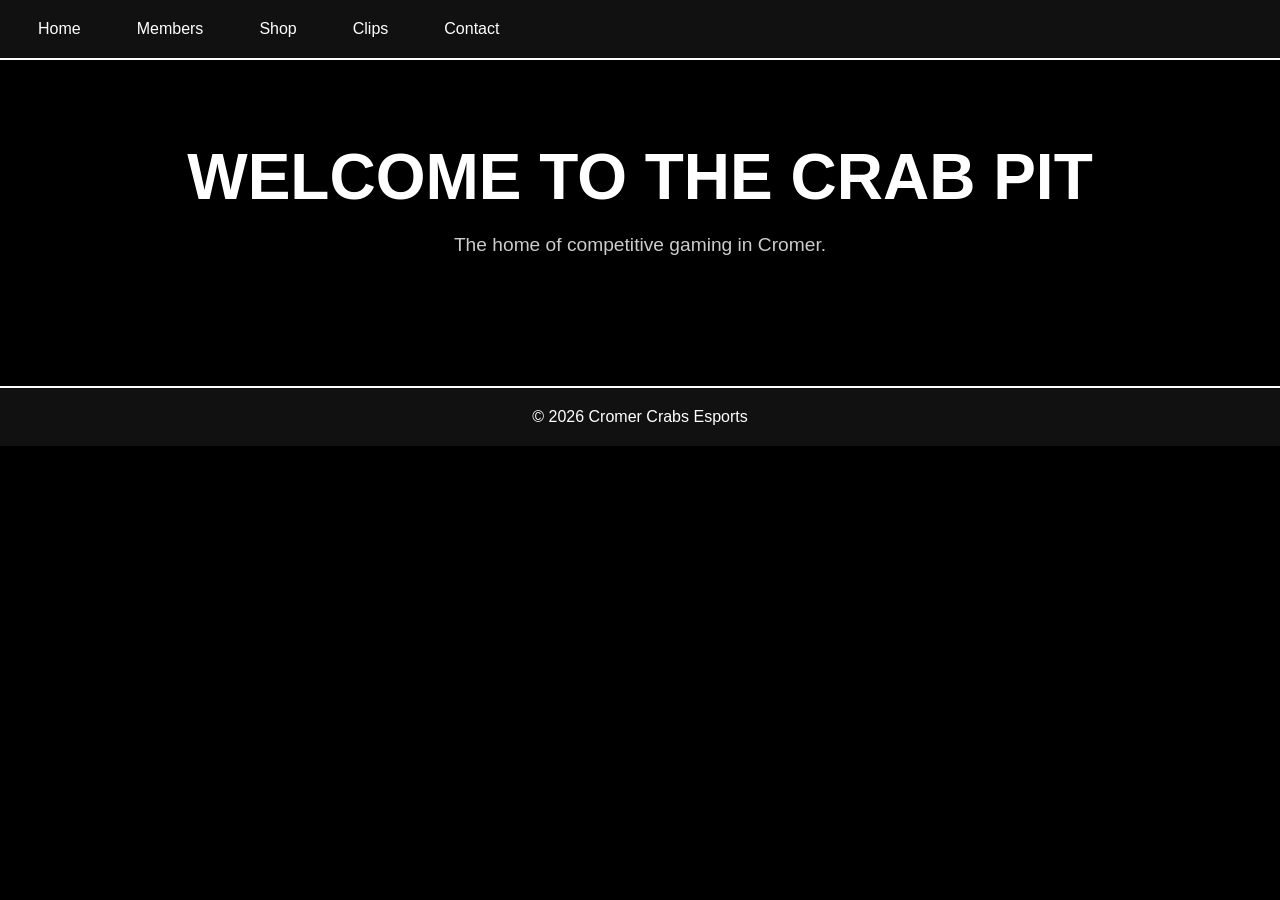
==== index.html @ 31038a5f "Correct header div structure in index.html Fix header structure by removing unnecessary tags." ====
<!DOCTYPE html>
<html lang="en">
<head>
    <meta charset="UTF-8">
    <meta name="viewport" content="width=device-width, initial-scale=1.0">
    <title>Cromer Crabs Esports</title>
    <link rel="stylesheet" href="styles.css">
</head>
<body>

<header>
    <nav>

        <div CROMER CRABS </div>

        <ul>
            <li><a href="index.html">Home</a></li>
            <li><a href="members.html">Members</a></li>
            <li><a href="shop.html">Shop</a></li>
            <li><a href="clips.html">Clips</a></li>
            <li><a href="contact.html">Contact</a></li>
        </ul>

    </nav>
</header>
<section class="hero">
    <h1>WELCOME TO THE CRAB PIT</h1>
    <p>The home of competitive gaming in Cromer.</p>
</section>

<footer>
    <p>© 2026 Cromer Crabs Esports</p>
</footer>

<script src="script.js"></script>
</body>
</html>
---- styles.css ----
* {
    margin: 0;
    padding: 0;
    box-sizing: border-box;
    font-family: Arial, sans-serif;
}

body {
    background-color: #000;
    color: #fff;
}

header {
    background: #111;
    border-bottom: 2px solid white;
    padding: 20px;
}

nav {
    display: flex;
    justify-content: space-between;
    align-items: center;
}

.logo {
    color: white;
    font-size: 2rem;
    font-weight: bold;
}


nav ul {
    display: flex;
    gap: 20px;
    list-style: none;
}

nav a {
    color: white;
    text-decoration: none;
    padding: 10px 18px;
    border-radius: 6px;
    transition: 0.3s;
}

nav a:hover {
    background: white;
    color: black;
}

nav a.active {
    background: white;
    color: black;
    font-weight: bold;
}


.hero {
    text-align: center;
    padding: 80px 20px;
}

.hero h1 {
    font-size: 4rem;
    margin-bottom: 20px;
}

.hero p {
    color: #ccc;
    font-size: 1.2rem;
}


.container {
    width: 90%;
    max-width: 1200px;
    margin: auto;
    padding: 50px 0;
}


.card-grid {
    display: grid;
    grid-template-columns: repeat(auto-fit, minmax(250px, 1fr));
    gap: 25px;
}


.card {
    background: #111;
    border: 1px solid #333;
    border-radius: 12px;
    overflow: hidden;
    transition: 0.3s;
    box-shadow: 0 0 10px rgba(255,255,255,0.05);
}

.card:hover {
    border-color: white;
    transform: translateY(-5px);
}

.card img {
    width: 100%;
    height: 250px;
    object-fit: cover;
}

.card-content {
    padding: 20px;
}

.card h3 {
    margin-bottom: 10px;
}


button {
    background: white;
    color: black;
    border: none;
    padding: 10px 20px;
    margin-top: 10px;
    border-radius: 6px;
    cursor: pointer;
    font-weight: bold;
    transition: 0.3s;
}

button:hover {
    background: #ccc;
}


.contact-form {
    max-width: 600px;
    margin: auto;
}

.contact-form input,
.contact-form textarea {
    width: 100%;
    padding: 12px;
    margin-bottom: 15px;
    background: #111;
    border: 1px solid #333;
    color: white;
    border-radius: 6px;
}

.contact-form input:focus,
.contact-form textarea:focus {
    outline: none;
    border-color: white;
}


iframe,
video {
    border-radius: 12px;
    border: 1px solid #333;
}


footer {
    text-align: center;
    padding: 20px;
    margin-top: 50px;
    background: #111;
    border-top: 2px solid #fff;
}


::-webkit-scrollbar {
    width: 10px;
}

::-webkit-scrollbar-track {
    background: #111;
}

::-webkit-scrollbar-thumb {
    background: #444;
    border-radius: 10px;
}

::-webkit-scrollbar-thumb:hover {
    background: #666;
}
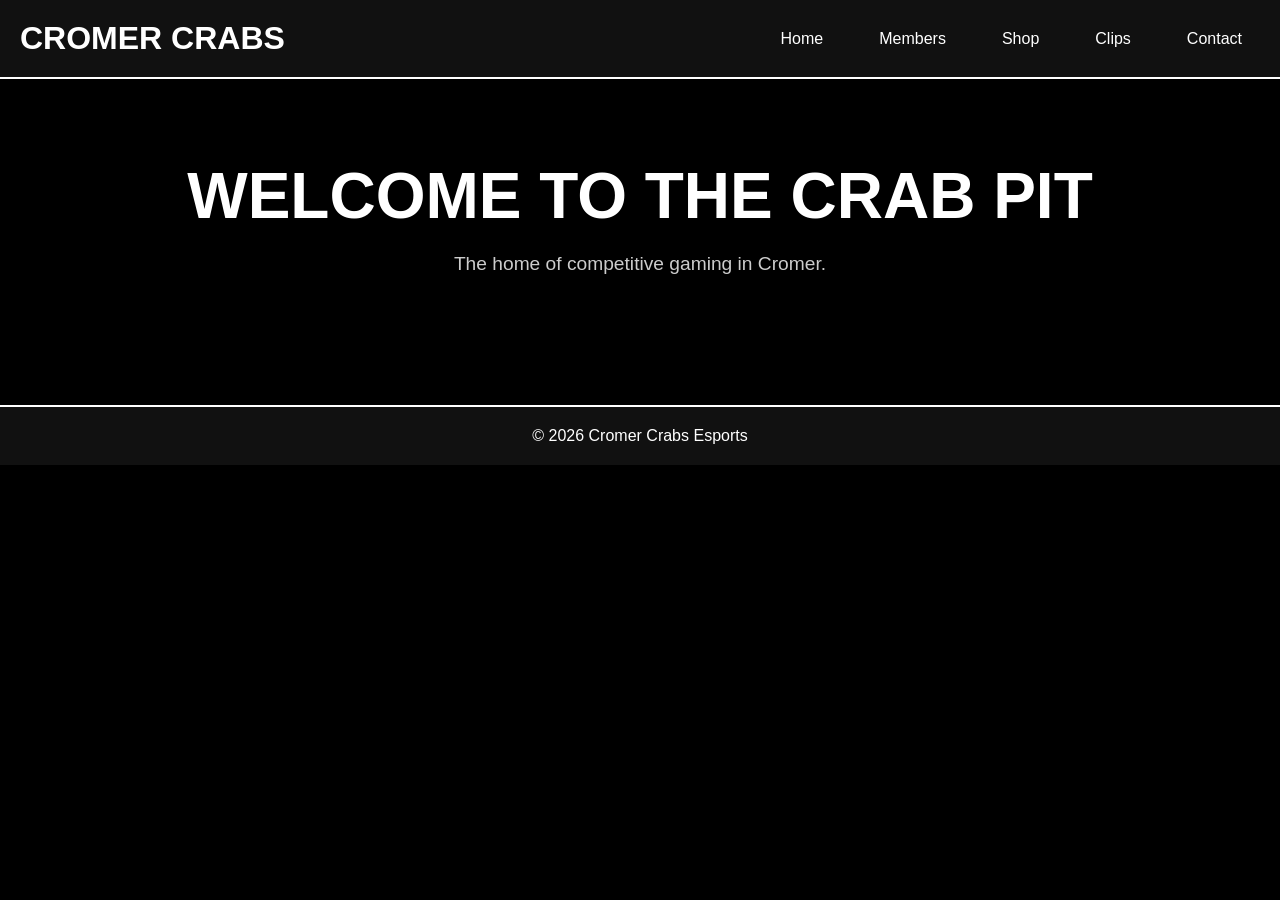
==== commit 4b99d76f: "Fix logo div class in index.html" ====
--- a/index.html
+++ b/index.html
@@ -11,7 +11,7 @@
 <header>
     <nav>
 
-        <div CROMER CRABS </div>
+        <div class="logo">CROMER CRABS</div>
 
         <ul>
             <li><a href="index.html">Home</a></li>
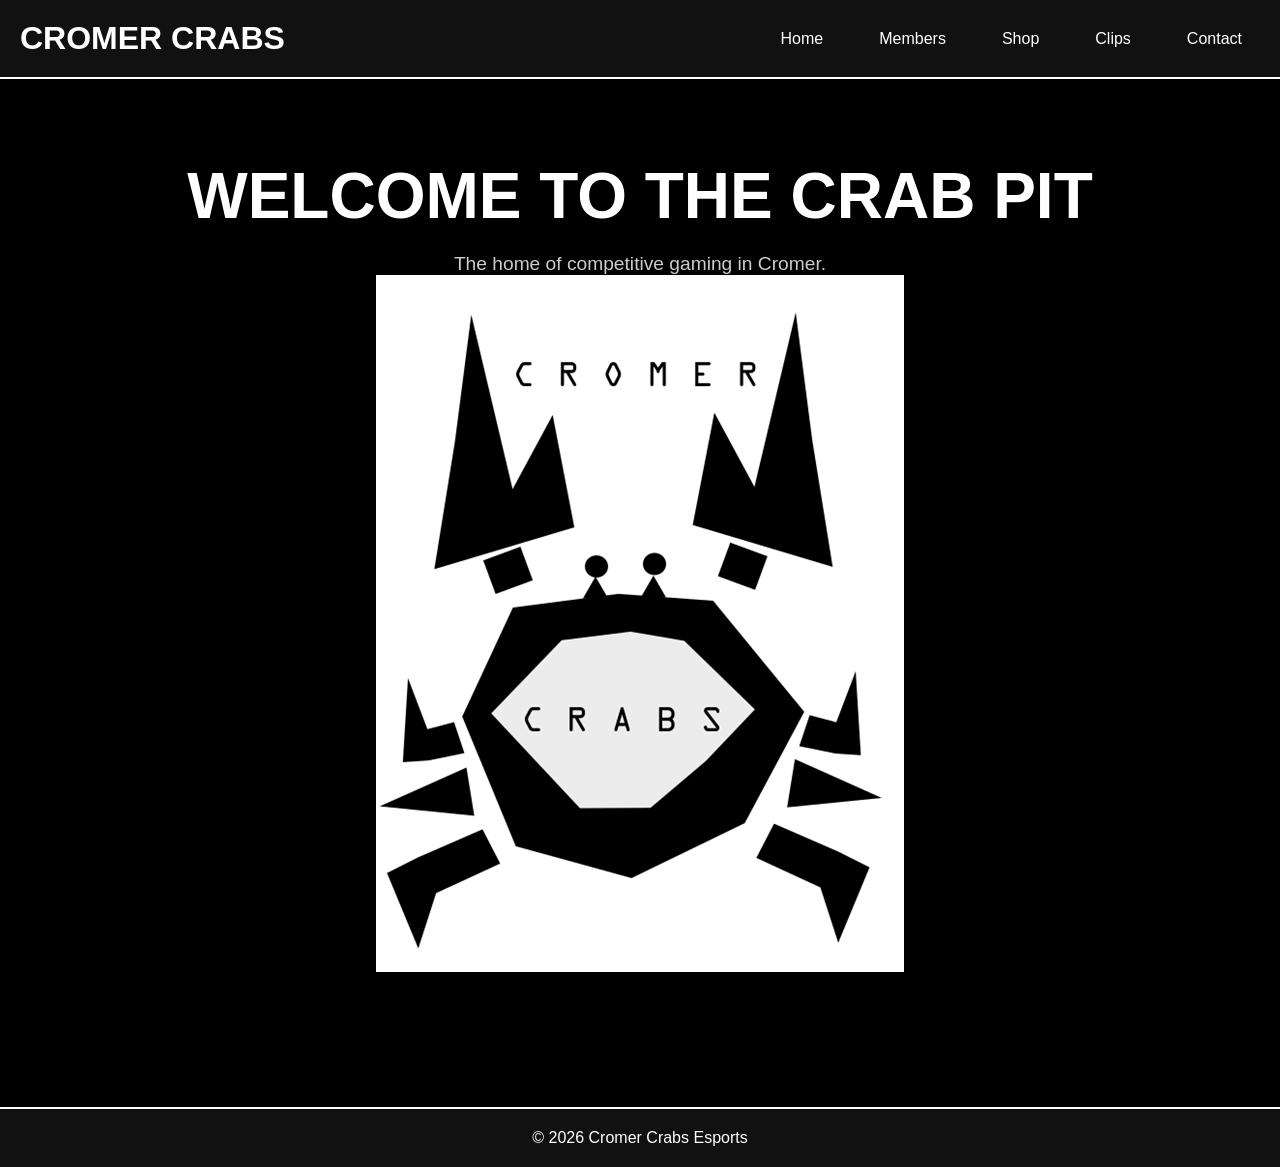
==== commit c984023f: "Add logo image to the hero section" ====
--- a/index.html
+++ b/index.html
@@ -26,6 +26,7 @@
 <section class="hero">
     <h1>WELCOME TO THE CRAB PIT</h1>
     <p>The home of competitive gaming in Cromer.</p>
+    <p> <img src="final design (PNG).png" alt="Logo"> </p>
 </section>
 
 <footer>
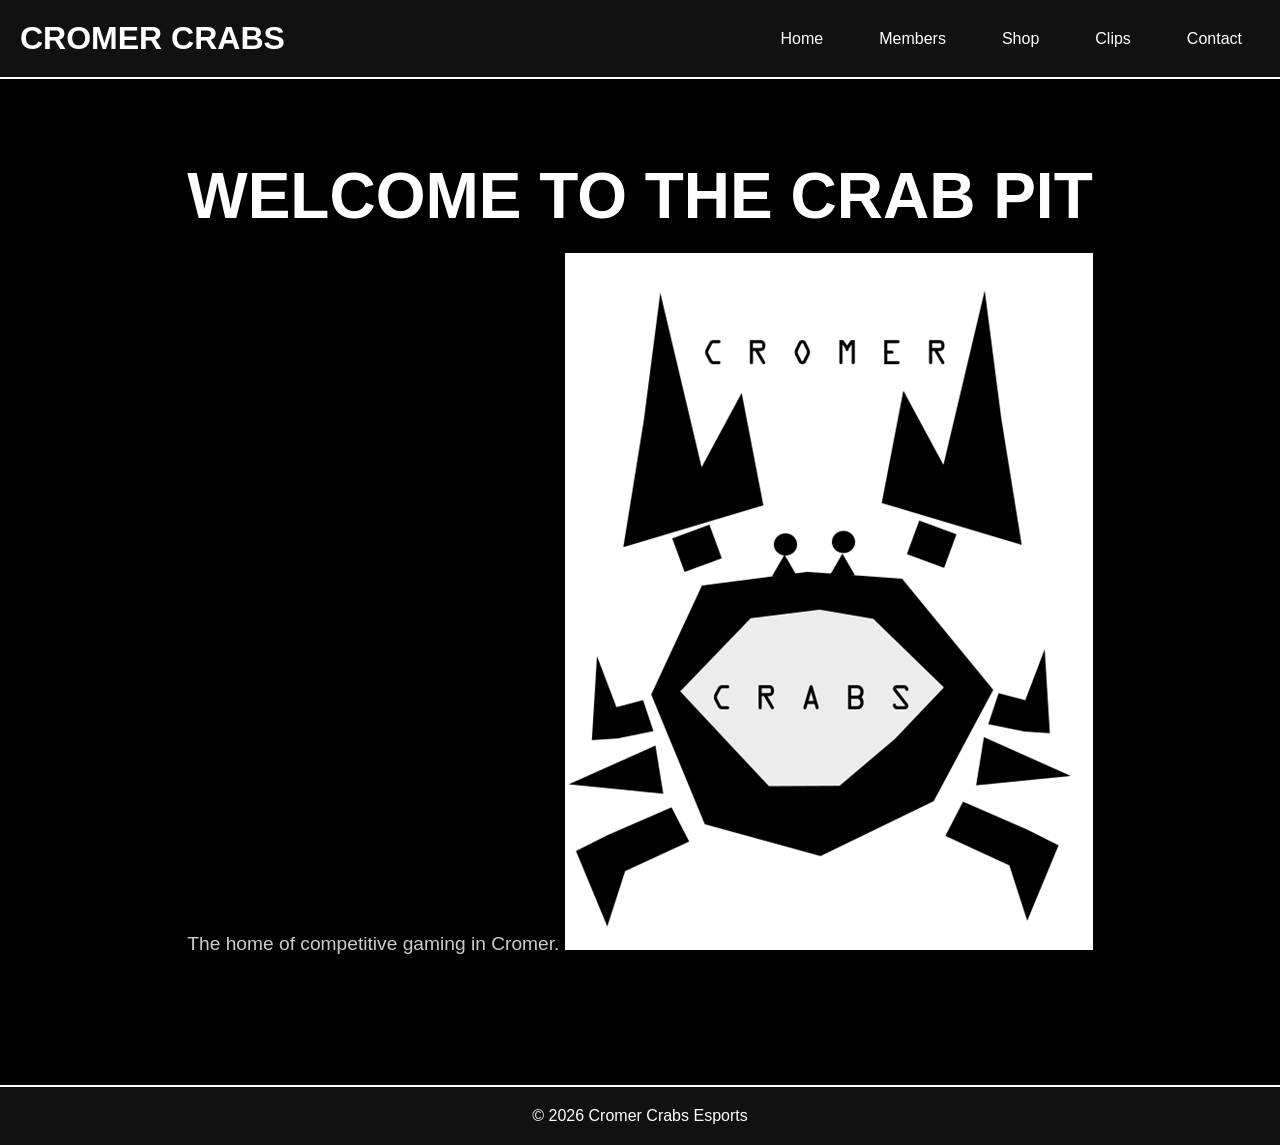
==== commit db815a72: "Combine paragraphs in the hero section" ====
--- a/index.html
+++ b/index.html
@@ -25,8 +25,7 @@
 </header>
 <section class="hero">
     <h1>WELCOME TO THE CRAB PIT</h1>
-    <p>The home of competitive gaming in Cromer.</p>
-    <p> <img src="final design (PNG).png" alt="Logo"> </p>
+    <p>The home of competitive gaming in Cromer. <img src="final design (PNG).png" alt="Logo"></p>
 </section>
 
 <footer>
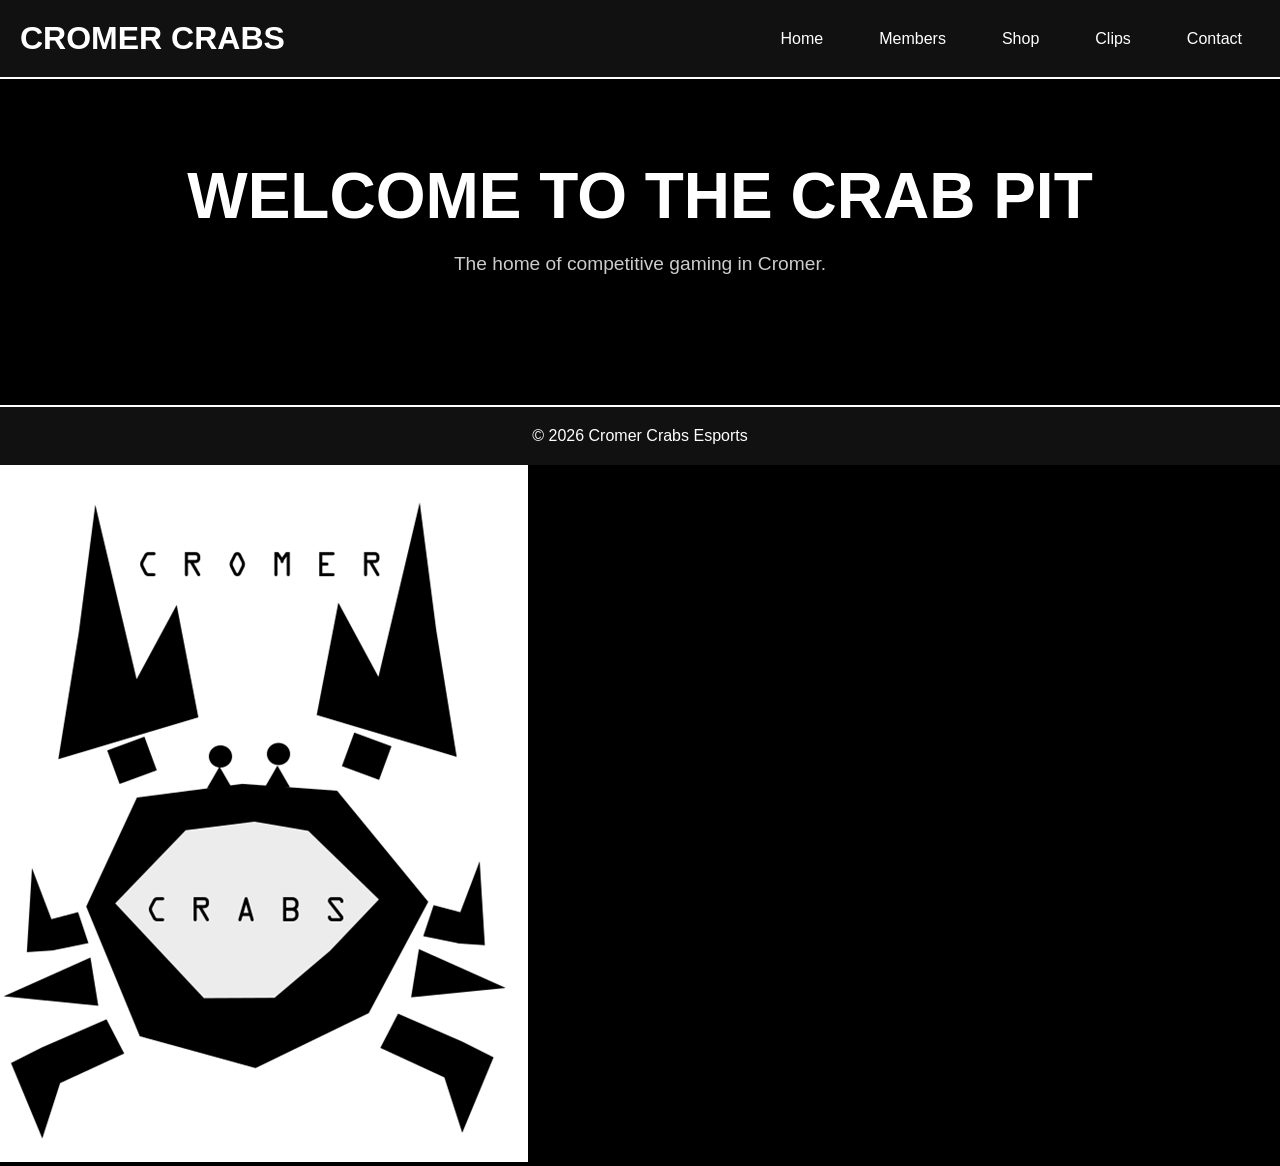
==== commit 7795e039: "Remove logo image from the hero section" ====
--- a/index.html
+++ b/index.html
@@ -25,13 +25,13 @@
 </header>
 <section class="hero">
     <h1>WELCOME TO THE CRAB PIT</h1>
-    <p>The home of competitive gaming in Cromer. <img src="final design (PNG).png" alt="Logo"></p>
+    <p>The home of competitive gaming in Cromer.</p>
 </section>
 
 <footer>
     <p>© 2026 Cromer Crabs Esports</p>
 </footer>
-
+<img src="final design (PNG).png" alt="Logo">
 <script src="script.js"></script>
 </body>
 </html>
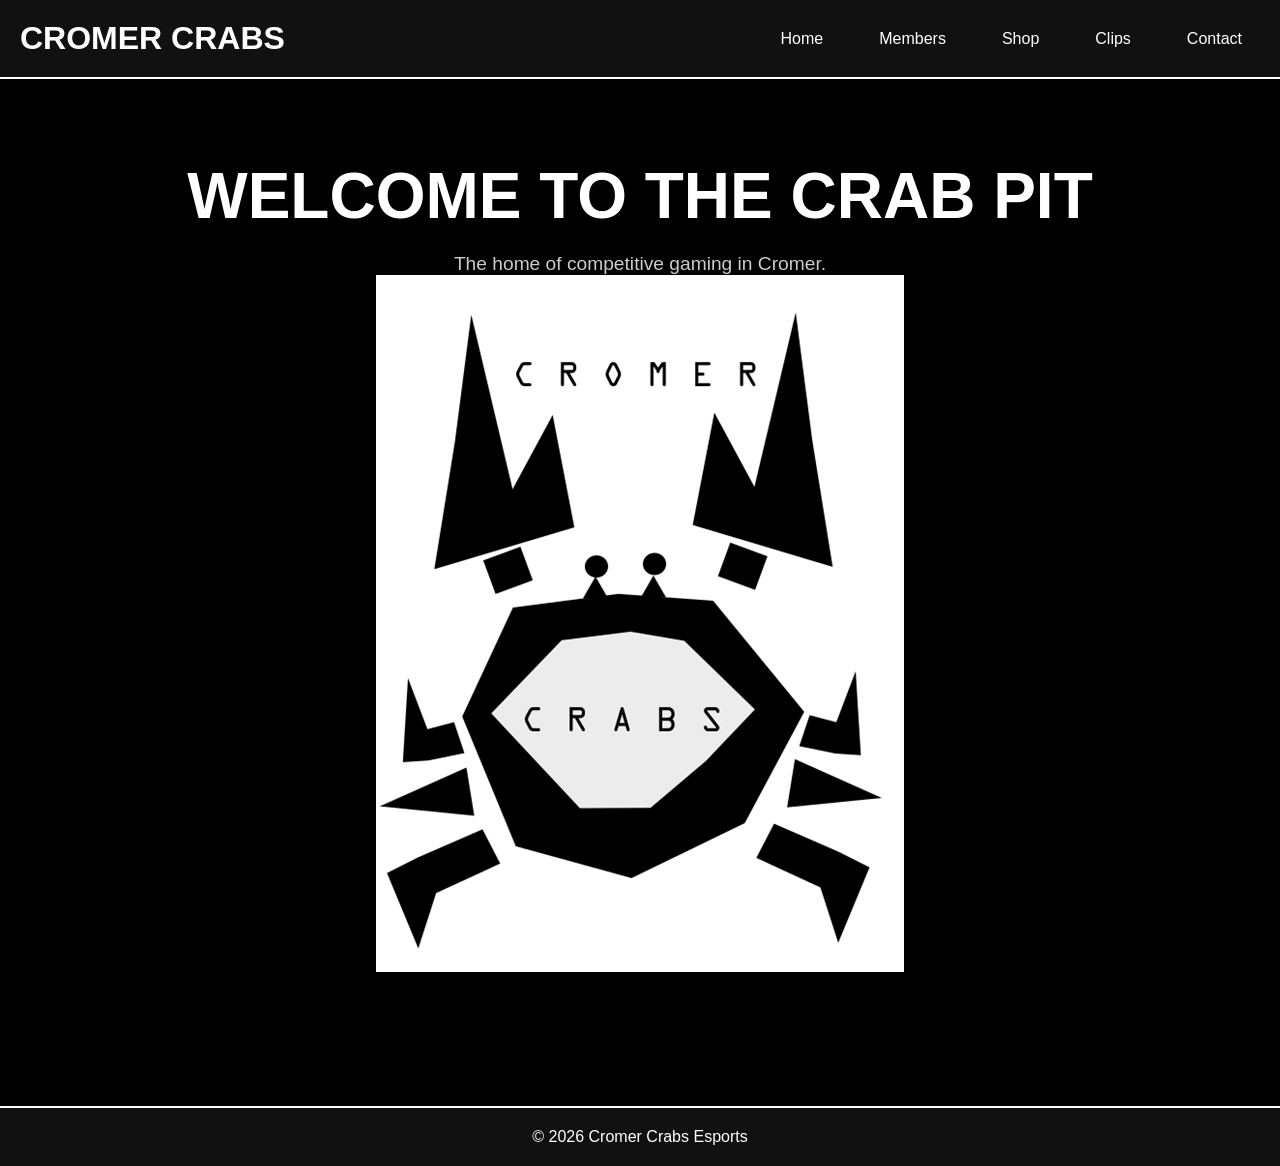
==== commit 0e8c31aa: "Remove duplicate logo image Removed duplicate logo image from index.html" ====
--- a/index.html
+++ b/index.html
@@ -26,12 +26,12 @@
 <section class="hero">
     <h1>WELCOME TO THE CRAB PIT</h1>
     <p>The home of competitive gaming in Cromer.</p>
+    <img src="final design (PNG).png" alt="Logo">
 </section>
 
 <footer>
     <p>© 2026 Cromer Crabs Esports</p>
 </footer>
-<img src="final design (PNG).png" alt="Logo">
 <script src="script.js"></script>
 </body>
 </html>
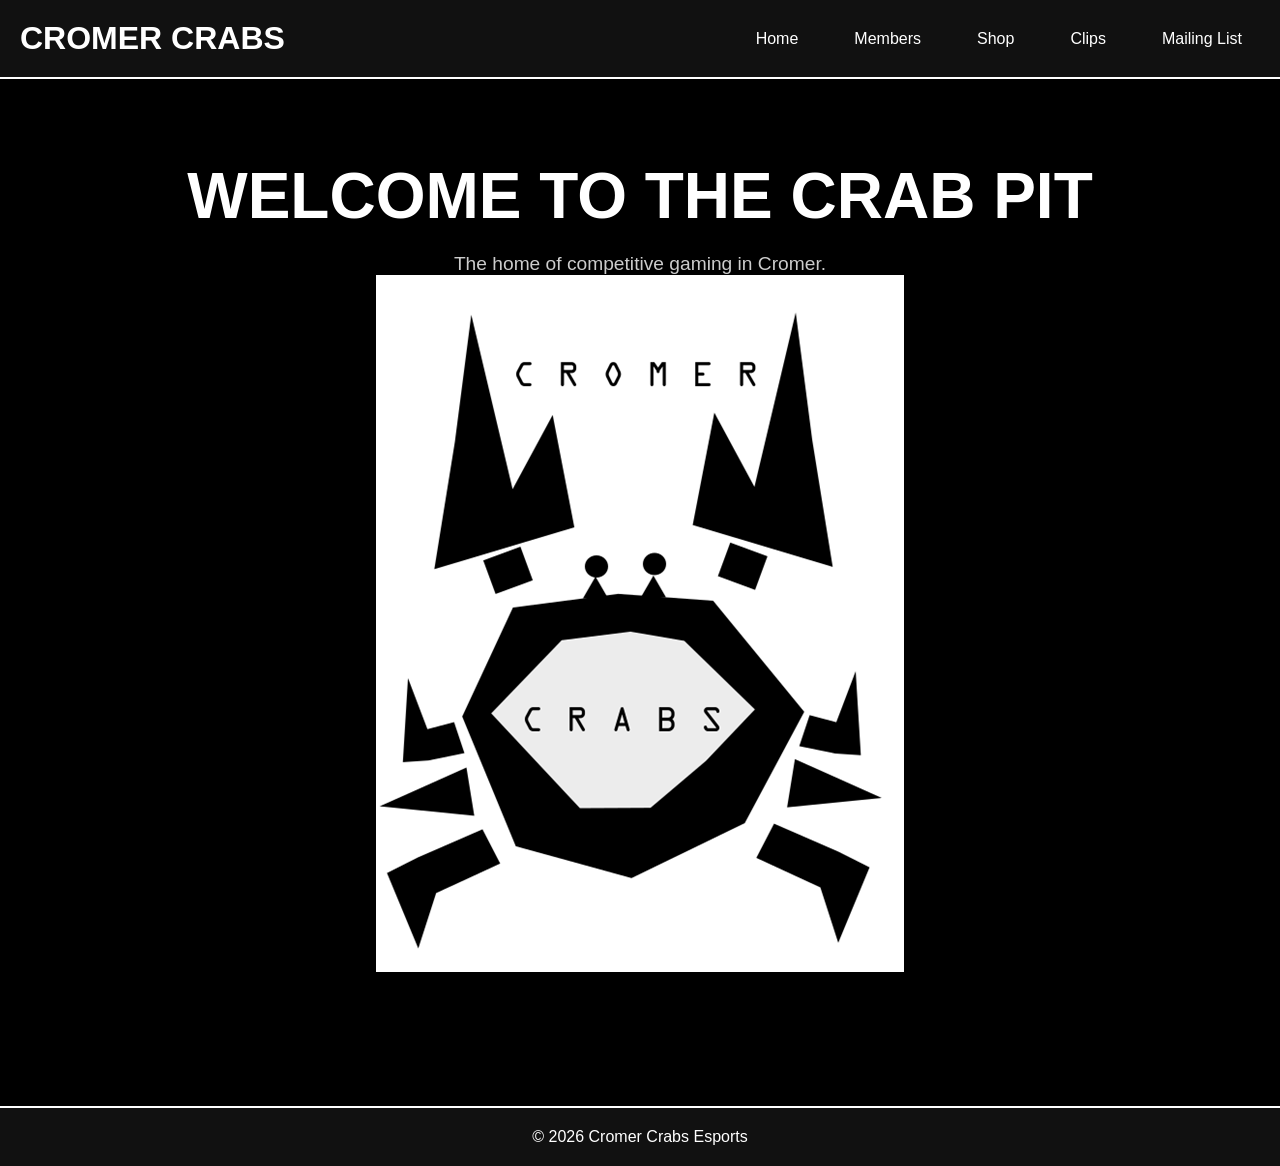
==== commit c4e33a91: "Rename 'Contact' link to 'Mailing List'" ====
--- a/index.html
+++ b/index.html
@@ -18,7 +18,7 @@
             <li><a href="members.html">Members</a></li>
             <li><a href="shop.html">Shop</a></li>
             <li><a href="clips.html">Clips</a></li>
-            <li><a href="contact.html">Contact</a></li>
+            <li><a href="Mailing_List.html">Mailing List</a></li>
         </ul>
 
     </nav>
--- a/styles.css
+++ b/styles.css
@@ -137,8 +137,8 @@
     margin: auto;
 }
 
-.contact-form input,
-.contact-form textarea {
+.Mailing-List input,
+.Mailing-List textarea {
     width: 100%;
     padding: 12px;
     margin-bottom: 15px;
@@ -148,8 +148,8 @@
     border-radius: 6px;
 }
 
-.contact-form input:focus,
-.contact-form textarea:focus {
+.Mailing-List input:focus,
+.Mailing-List textarea:focus {
     outline: none;
     border-color: white;
 }
@@ -160,7 +160,20 @@
     border-radius: 12px;
     border: 1px solid #333;
 }
-
+.extra-info {
+    display: none;
+    margin-top: 10px;
+    border-top: 1px solid #444;
+    padding-top: 10px;
+}
+
+.extra-info.show {
+    display: block;
+}
+.player-link {
+    text-decoration: none;
+    color: inherit;
+}
 
 footer {
     text-align: center;
